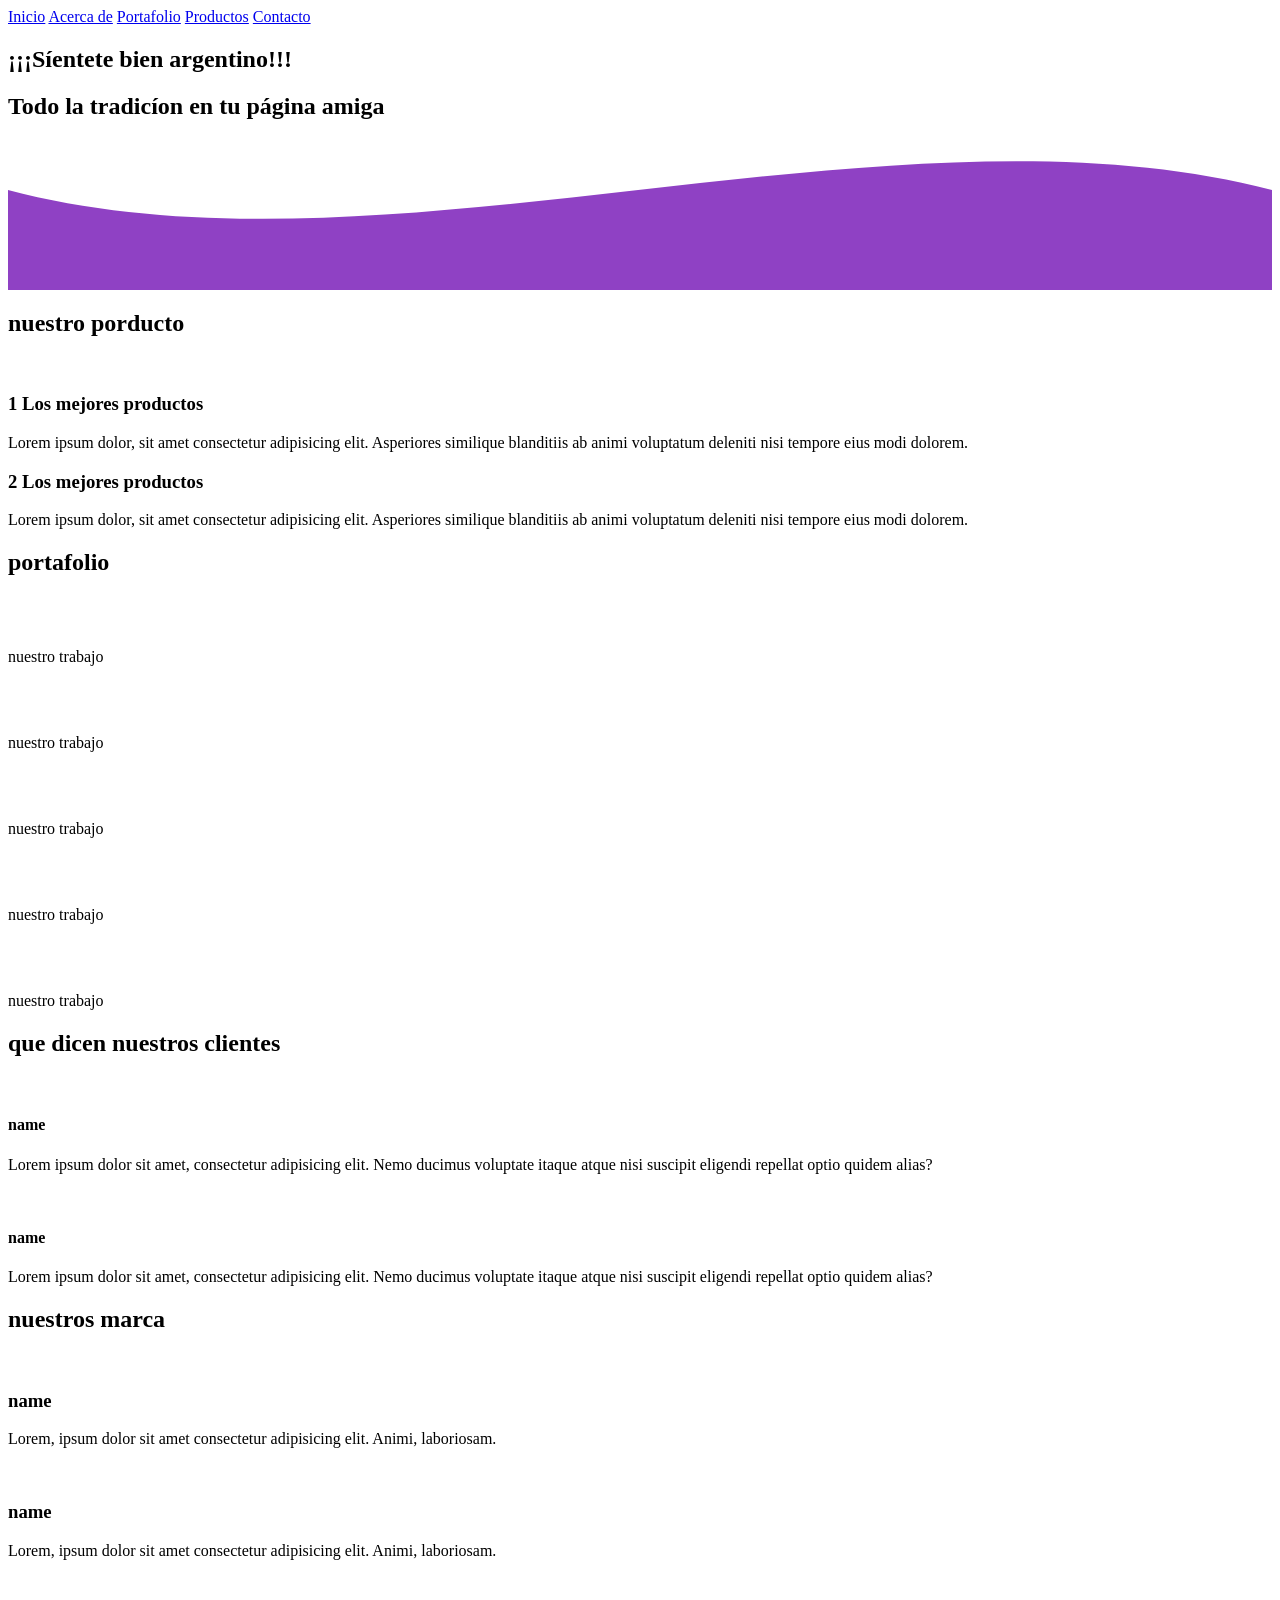
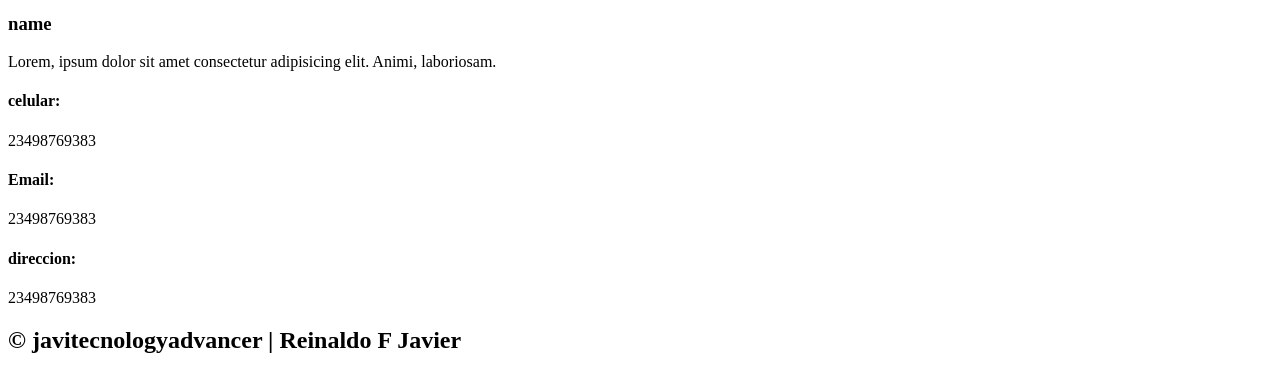
==== index.html @ 9bfe1ba5 "Add files via upload no me funciona el css" ====
<!DOCTYPE html>
<html lang="es">

<head>
    <meta charset="UTF-8">
    <meta http-equiv="X-UA-Compatible" content="IE=edge">
    <meta name="viewport" content="width=device-width, initial-scale=1.0">
    <title> BRENDA WEB </title>
    <link rel="shortcut icon" href="img/favicon-16x16.png" type="image/x-icon">
    <link rel="stylessheet" href="css\estilos.css">
</head>
<body>
    <header>
        <nav>
            <a href="#">Inicio</a>
            <a href="#">Acerca de</a>
            <a href="#">Portafolio</a>
            <a href="#">Productos</a>
            <a href="#">Contacto</a>
        </nav>
        <section class="textos-header">
            <h1>¡¡¡Síentete bien argentino!!!</h1>
            <h2>Todo la tradicíon en tu página amiga</h2>
        </section>
        <div class="wave" style="height: 150px; overflow: hidden;"><svg viewBox="0 0 500 150" preserveAspectRatio="none"
                style="height: 100%; width: 100%;">
                <path d="M0.00,49.98 C149.99,150.00 349.20,-49.98 500.00,49.98 L500.00,150.00 L0.00,150.00 Z"
                    style="stroke: none; fill: rgb(143, 65, 196);"></path>
            </svg></div>
    </header>
    <main>
        <section class="contenedor sobre-nosotros">
            <h2 class="titulo">nuestro porducto</h2>
            <div class="contenedor-sobre-nosotros">
                <img src="img/tradicion.jpg" alt="" class="imagen-about-us">
                <div class="contenido-textos">
                    <h3><span>1</span> Los mejores productos</h3>
                    <p>Lorem ipsum dolor, sit amet consectetur adipisicing elit.
                        Asperiores similique blanditiis ab animi voluptatum deleniti
                        nisi tempore eius modi dolorem.</p>
                    <h3><span>2</span> Los mejores productos</h3>
                    <p>Lorem ipsum dolor, sit amet consectetur adipisicing elit.
                        Asperiores similique blanditiis ab animi voluptatum deleniti
                        nisi tempore eius modi dolorem.</p>
                </div>
            </div>
        </section>
        <section class="portafolio">
            <div class="contenedor">
                <h2 class="titulo">portafolio</h2>
                <div class="galeria-port">
                    <div class="imagen-port">
                        <img src="img/tenta5.jpg" alt="">
                        <div class="hover-galeria">
                            <img src="img/icons8-exactitud.gif" alt="">
                            <p>nuestro trabajo</p>
                        </div>
                    </div>
                    <img src="img/tenta1.jpg" alt="">
                    <div class="hover-galeria">
                        <img src="img/icons8-exactitud.gif" alt="">
                        <p>nuestro trabajo</p>
                    </div>
                </div>
                <img src="img/tenta2.jpg" alt="">
                <div class="hover-galeria">
                    <img src="img/icons8-exactitud.gif" alt="">
                    <p>nuestro trabajo</p>
                </div>
            </div>
            <img src="img/tenta3.jpg" alt="">
            <div class="hover-galeria">
                <img src="img/icons8-exactitud.gif" alt="">
                <p>nuestro trabajo</p>
            </div>
            </div>
            <img src="img/tenta4.jpg" alt="">
            <div class="hover-galeria">
                <img src="img/icons8-exactitud.gif" alt="">
                <p>nuestro trabajo</p>
            </div>
            </div>
            </div>
            </div>
        </section>
        <section class="clientes contenedor">
            <h2 class="titulo">que dicen nuestros clientes</h2>
            <div class="cards">
                <div class="card">
                    <img src="img/gaucha2.jpg" alt="">
                    <div class="contenido-texto-card">
                        <h4>name</h4>
                        <p>Lorem ipsum dolor sit amet, consectetur adipisicing elit.
                            Nemo ducimus voluptate itaque atque nisi suscipit eligendi
                            repellat optio quidem alias?</p>
                    </div>
                </div>
                <div class="card">
                    <img src="img/gauchita.jpg" alt="">
                    <div class="contenido-texto-card">
                        <h4>name</h4>
                        <p>Lorem ipsum dolor sit amet, consectetur adipisicing elit.
                            Nemo ducimus voluptate itaque atque nisi suscipit eligendi
                            repellat optio quidem alias?</p>
                    </div>
                </div>
            </div>
        </section>
        <section class="about-service">
            <div class="contenedor">
                <h2 class="titulo">nuestros marca</h2>
                <div class="producto-cont">
                    <div class="producto-ind">
                        <img src="img/estabueno.jpg" alt="">
                        <h3>name</h3>
                        <p>Lorem, ipsum dolor sit amet consectetur adipisicing elit. Animi, laboriosam.</p>
                    </div>
                    <div class="producto-ind">
                        <img src="img/lindo2.jpg" alt="">
                        <h3>name</h3>
                        <p>Lorem, ipsum dolor sit amet consectetur adipisicing elit. Animi, laboriosam.</p>
                    </div>
                    <div class="producto-ind">
                        <img src="img/lindo.jpg" alt="">
                        <h3>name</h3>
                        <p>Lorem, ipsum dolor sit amet consectetur adipisicing elit. Animi, laboriosam.</p>
                    </div>
                </div>
            </div>

        </section>
    </main>
    <footer>
        <div class="contenedor-footer">
            <div class="content-foo">
                <h4>celular:</h4>
                <p>23498769383</p>
            </div>
            <div class="contenedor-footer">
                <div class="content-foo">
                    <h4>Email:</h4>
                    <p>23498769383</p>
                </div>
                <div class="contenedor-footer">
                    <div class="content-foo">
                        <h4>direccion: </h4>
                        <p>23498769383</p>
                    </div>
                </div>
                <h2 class="titulo-final">&copy; javitecnologyadvancer | Reinaldo F Javier</h2>
    </footer>
</body>

</html>
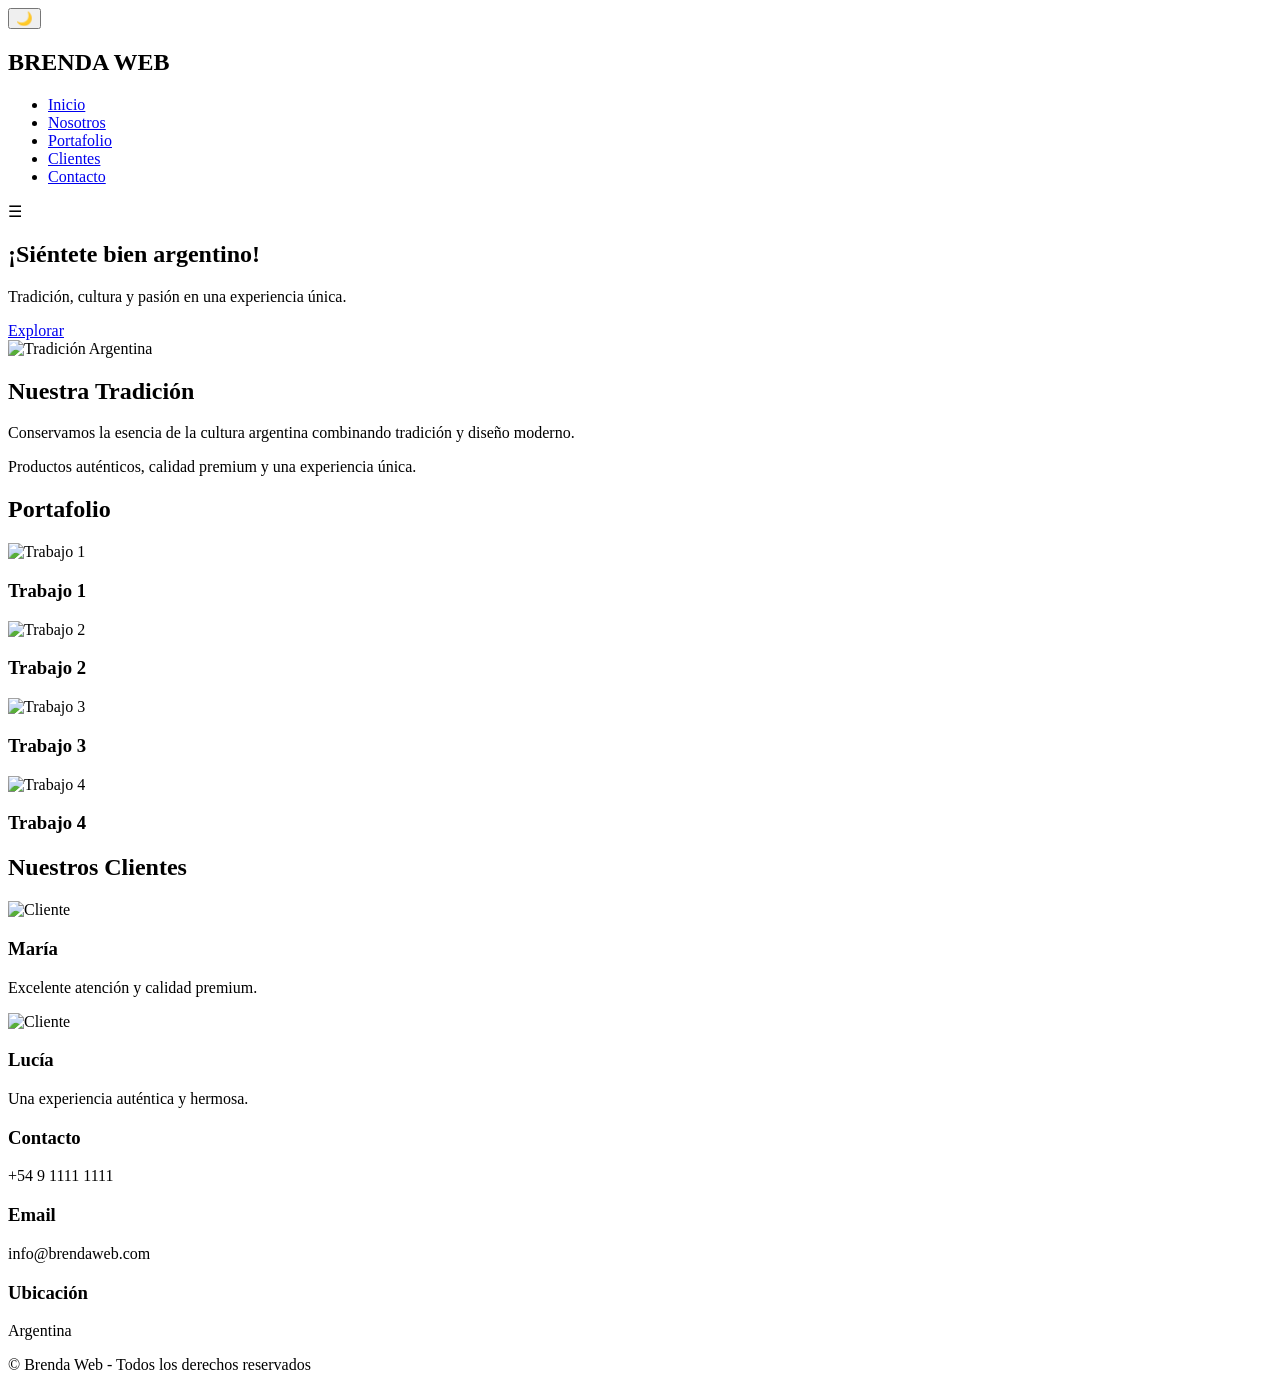
==== commit de16abbf: "Refactor index.html for better structure and mejoras en html Updated HTML structure with modern elem" ====
--- a/index.html
+++ b/index.html
@@ -3,152 +3,239 @@
 
 <head>
     <meta charset="UTF-8">
-    <meta http-equiv="X-UA-Compatible" content="IE=edge">
-    <meta name="viewport" content="width=device-width, initial-scale=1.0">
-    <title> BRENDA WEB </title>
-    <link rel="shortcut icon" href="img/favicon-16x16.png" type="image/x-icon">
-    <link rel="stylessheet" href="css\estilos.css">
+
+    <meta name="viewport"
+          content="width=device-width, initial-scale=1.0">
+
+    <meta name="description"
+          content="Tradición argentina con diseño moderno y experiencia premium">
+
+    <meta name="keywords"
+          content="Argentina, tradición, productos argentinos">
+
+    <meta name="author"
+          content="Brenda Web">
+
+    <title>Brenda Web | Tradición Argentina</title>
+
+    <link rel="stylesheet" href="css/estilos.css">
+
+    <!-- GOOGLE FONTS -->
+    <link rel="preconnect" href="https://fonts.googleapis.com">
+
+    <link rel="preconnect"
+          href="https://fonts.gstatic.com"
+          crossorigin>
+
+    <link href="https://fonts.googleapis.com/css2?family=Poppins:wght@300;400;500;700&display=swap"
+          rel="stylesheet">
 </head>
+
 <body>
-    <header>
-        <nav>
-            <a href="#">Inicio</a>
-            <a href="#">Acerca de</a>
-            <a href="#">Portafolio</a>
-            <a href="#">Productos</a>
-            <a href="#">Contacto</a>
+
+    <!-- BOTON DARK MODE -->
+    <button class="dark-btn" id="darkBtn">
+        🌙
+    </button>
+
+    <!-- HEADER -->
+    <header class="hero">
+
+        <!-- NAV -->
+        <nav class="nav container">
+
+            <h2 class="logo">BRENDA WEB</h2>
+
+            <ul class="nav-links" id="navLinks">
+                <li><a href="#">Inicio</a></li>
+                <li><a href="#">Nosotros</a></li>
+                <li><a href="#">Portafolio</a></li>
+                <li><a href="#">Clientes</a></li>
+                <li><a href="#">Contacto</a></li>
+            </ul>
+
+            <!-- HAMBURGER -->
+            <div class="hamburger" id="hamburger">
+                ☰
+            </div>
+
         </nav>
-        <section class="textos-header">
-            <h1>¡¡¡Síentete bien argentino!!!</h1>
-            <h2>Todo la tradicíon en tu página amiga</h2>
-        </section>
-        <div class="wave" style="height: 150px; overflow: hidden;"><svg viewBox="0 0 500 150" preserveAspectRatio="none"
-                style="height: 100%; width: 100%;">
-                <path d="M0.00,49.98 C149.99,150.00 349.20,-49.98 500.00,49.98 L500.00,150.00 L0.00,150.00 Z"
-                    style="stroke: none; fill: rgb(143, 65, 196);"></path>
-            </svg></div>
+
+        <!-- HERO CONTENT -->
+        <section class="hero-content container">
+
+            <h1>
+                ¡Siéntete bien argentino!
+            </h1>
+
+            <p>
+                Tradición, cultura y pasión en una experiencia única.
+            </p>
+
+            <a href="#" class="btn">
+                Explorar
+            </a>
+
+        </section>
+
     </header>
+
+    <!-- MAIN -->
     <main>
-        <section class="contenedor sobre-nosotros">
-            <h2 class="titulo">nuestro porducto</h2>
-            <div class="contenedor-sobre-nosotros">
-                <img src="img/tradicion.jpg" alt="" class="imagen-about-us">
-                <div class="contenido-textos">
-                    <h3><span>1</span> Los mejores productos</h3>
-                    <p>Lorem ipsum dolor, sit amet consectetur adipisicing elit.
-                        Asperiores similique blanditiis ab animi voluptatum deleniti
-                        nisi tempore eius modi dolorem.</p>
-                    <h3><span>2</span> Los mejores productos</h3>
-                    <p>Lorem ipsum dolor, sit amet consectetur adipisicing elit.
-                        Asperiores similique blanditiis ab animi voluptatum deleniti
-                        nisi tempore eius modi dolorem.</p>
+
+        <!-- SOBRE NOSOTROS -->
+        <section class="about container">
+
+            <div class="about-img">
+                <img src="img/tradicion.jpg"
+                     alt="Tradición Argentina"
+                     loading="lazy">
+            </div>
+
+            <div class="about-text">
+
+                <h2>Nuestra Tradición</h2>
+
+                <p>
+                    Conservamos la esencia de la cultura argentina
+                    combinando tradición y diseño moderno.
+                </p>
+
+                <p>
+                    Productos auténticos, calidad premium y una experiencia única.
+                </p>
+
+            </div>
+
+        </section>
+
+        <!-- PORTAFOLIO -->
+        <section class="portfolio">
+
+            <div class="container">
+
+                <h2 class="section-title">
+                    Portafolio
+                </h2>
+
+                <div class="gallery">
+
+                    <article class="card">
+                        <img src="img/tenta1.jpg"
+                             alt="Trabajo 1"
+                             loading="lazy">
+
+                        <div class="overlay">
+                            <h3>Trabajo 1</h3>
+                        </div>
+                    </article>
+
+                    <article class="card">
+                        <img src="img/tenta2.jpg"
+                             alt="Trabajo 2"
+                             loading="lazy">
+
+                        <div class="overlay">
+                            <h3>Trabajo 2</h3>
+                        </div>
+                    </article>
+
+                    <article class="card">
+                        <img src="img/tenta3.jpg"
+                             alt="Trabajo 3"
+                             loading="lazy">
+
+                        <div class="overlay">
+                            <h3>Trabajo 3</h3>
+                        </div>
+                    </article>
+
+                    <article class="card">
+                        <img src="img/tenta4.jpg"
+                             alt="Trabajo 4"
+                             loading="lazy">
+
+                        <div class="overlay">
+                            <h3>Trabajo 4</h3>
+                        </div>
+                    </article>
+
                 </div>
-            </div>
-        </section>
-        <section class="portafolio">
-            <div class="contenedor">
-                <h2 class="titulo">portafolio</h2>
-                <div class="galeria-port">
-                    <div class="imagen-port">
-                        <img src="img/tenta5.jpg" alt="">
-                        <div class="hover-galeria">
-                            <img src="img/icons8-exactitud.gif" alt="">
-                            <p>nuestro trabajo</p>
-                        </div>
-                    </div>
-                    <img src="img/tenta1.jpg" alt="">
-                    <div class="hover-galeria">
-                        <img src="img/icons8-exactitud.gif" alt="">
-                        <p>nuestro trabajo</p>
-                    </div>
-                </div>
-                <img src="img/tenta2.jpg" alt="">
-                <div class="hover-galeria">
-                    <img src="img/icons8-exactitud.gif" alt="">
-                    <p>nuestro trabajo</p>
-                </div>
-            </div>
-            <img src="img/tenta3.jpg" alt="">
-            <div class="hover-galeria">
-                <img src="img/icons8-exactitud.gif" alt="">
-                <p>nuestro trabajo</p>
-            </div>
-            </div>
-            <img src="img/tenta4.jpg" alt="">
-            <div class="hover-galeria">
-                <img src="img/icons8-exactitud.gif" alt="">
-                <p>nuestro trabajo</p>
-            </div>
-            </div>
-            </div>
-            </div>
-        </section>
-        <section class="clientes contenedor">
-            <h2 class="titulo">que dicen nuestros clientes</h2>
-            <div class="cards">
-                <div class="card">
-                    <img src="img/gaucha2.jpg" alt="">
-                    <div class="contenido-texto-card">
-                        <h4>name</h4>
-                        <p>Lorem ipsum dolor sit amet, consectetur adipisicing elit.
-                            Nemo ducimus voluptate itaque atque nisi suscipit eligendi
-                            repellat optio quidem alias?</p>
-                    </div>
-                </div>
-                <div class="card">
-                    <img src="img/gauchita.jpg" alt="">
-                    <div class="contenido-texto-card">
-                        <h4>name</h4>
-                        <p>Lorem ipsum dolor sit amet, consectetur adipisicing elit.
-                            Nemo ducimus voluptate itaque atque nisi suscipit eligendi
-                            repellat optio quidem alias?</p>
-                    </div>
-                </div>
-            </div>
-        </section>
-        <section class="about-service">
-            <div class="contenedor">
-                <h2 class="titulo">nuestros marca</h2>
-                <div class="producto-cont">
-                    <div class="producto-ind">
-                        <img src="img/estabueno.jpg" alt="">
-                        <h3>name</h3>
-                        <p>Lorem, ipsum dolor sit amet consectetur adipisicing elit. Animi, laboriosam.</p>
-                    </div>
-                    <div class="producto-ind">
-                        <img src="img/lindo2.jpg" alt="">
-                        <h3>name</h3>
-                        <p>Lorem, ipsum dolor sit amet consectetur adipisicing elit. Animi, laboriosam.</p>
-                    </div>
-                    <div class="producto-ind">
-                        <img src="img/lindo.jpg" alt="">
-                        <h3>name</h3>
-                        <p>Lorem, ipsum dolor sit amet consectetur adipisicing elit. Animi, laboriosam.</p>
-                    </div>
-                </div>
-            </div>
-
-        </section>
+
+            </div>
+
+        </section>
+
+        <!-- CLIENTES -->
+        <section class="clients container">
+
+            <h2 class="section-title">
+                Nuestros Clientes
+            </h2>
+
+            <div class="clients-grid">
+
+                <article class="client-card">
+
+                    <img src="img/gaucha2.jpg"
+                         alt="Cliente">
+
+                    <h3>María</h3>
+
+                    <p>
+                        Excelente atención y calidad premium.
+                    </p>
+
+                </article>
+
+                <article class="client-card">
+
+                    <img src="img/gauchita.jpg"
+                         alt="Cliente">
+
+                    <h3>Lucía</h3>
+
+                    <p>
+                        Una experiencia auténtica y hermosa.
+                    </p>
+
+                </article>
+
+            </div>
+
+        </section>
+
     </main>
+
+    <!-- FOOTER -->
     <footer>
-        <div class="contenedor-footer">
-            <div class="content-foo">
-                <h4>celular:</h4>
-                <p>23498769383</p>
-            </div>
-            <div class="contenedor-footer">
-                <div class="content-foo">
-                    <h4>Email:</h4>
-                    <p>23498769383</p>
-                </div>
-                <div class="contenedor-footer">
-                    <div class="content-foo">
-                        <h4>direccion: </h4>
-                        <p>23498769383</p>
-                    </div>
-                </div>
-                <h2 class="titulo-final">&copy; javitecnologyadvancer | Reinaldo F Javier</h2>
+
+        <div class="container footer-content">
+
+            <div>
+                <h3>Contacto</h3>
+                <p>+54 9 1111 1111</p>
+            </div>
+
+            <div>
+                <h3>Email</h3>
+                <p>info@brendaweb.com</p>
+            </div>
+
+            <div>
+                <h3>Ubicación</h3>
+                <p>Argentina</p>
+            </div>
+
+        </div>
+
+        <p class="copy">
+            © Brenda Web - Todos los derechos reservados
+        </p>
+
     </footer>
+
+    <script src="js/app.js"></script>
+
 </body>
-
-</html>+</html>
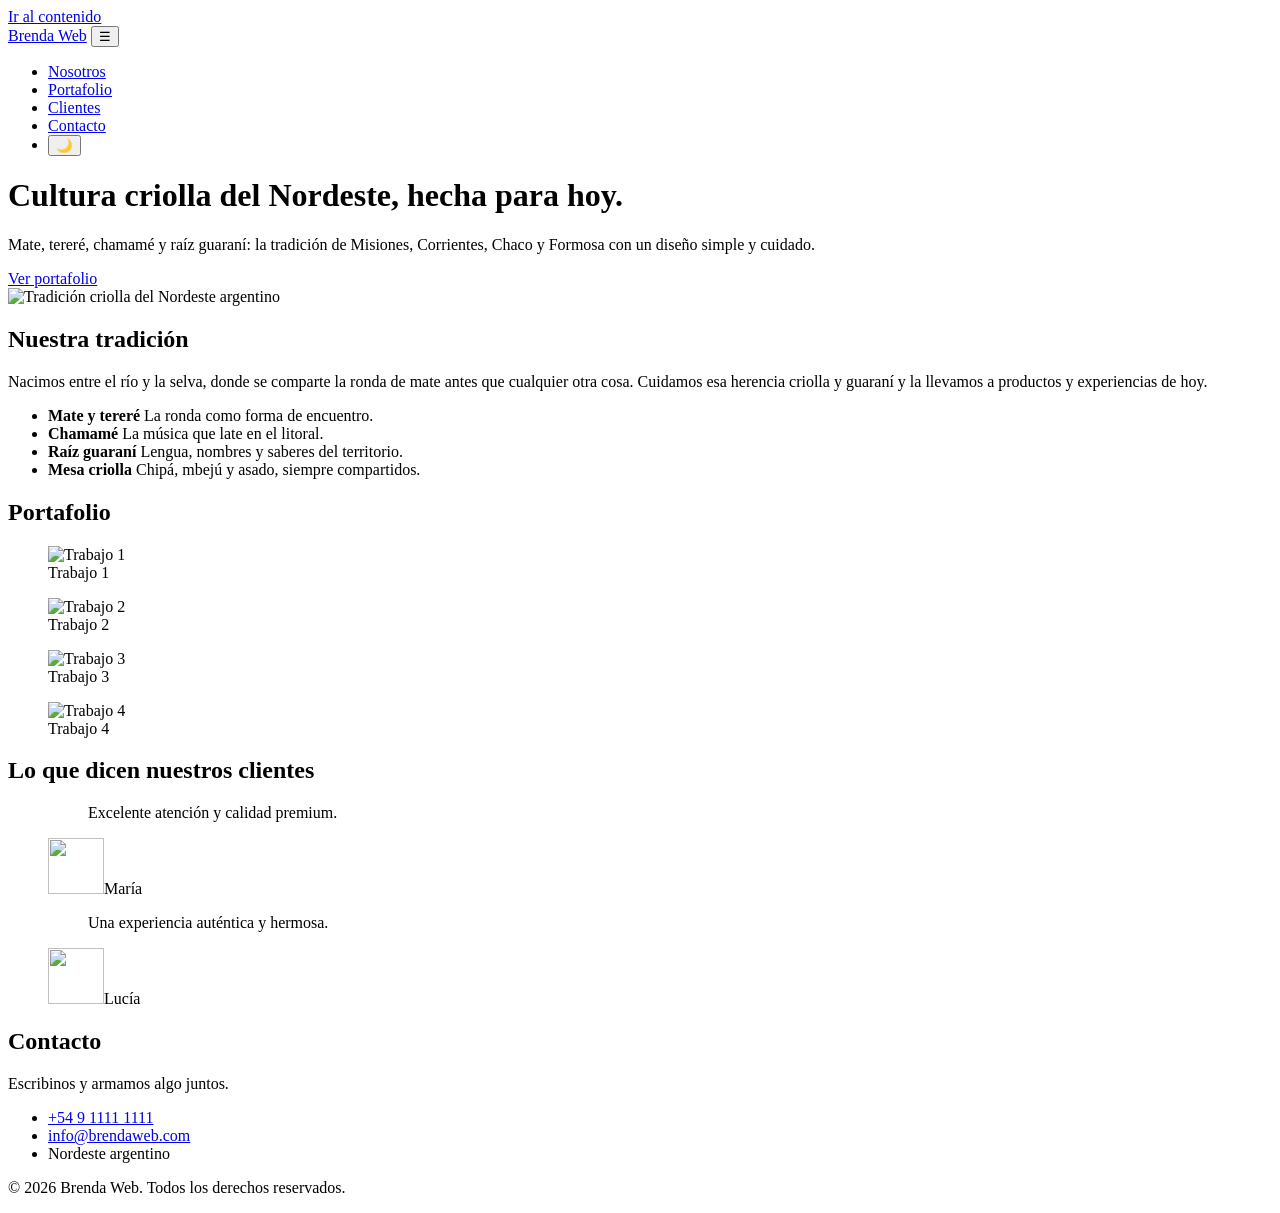
==== commit f1b80cb2: "Revise index.html for new cultural theme - renovacion html Updated the content and structure of the " ====
--- a/index.html
+++ b/index.html
@@ -1,241 +1,102 @@
 <!DOCTYPE html>
-<html lang="es">
+<html lang="es-AR">
+<head>
+  <meta charset="UTF-8">
+  <meta name="viewport" content="width=device-width, initial-scale=1.0">
+  <title>Brenda Web | Cultura criolla del Nordeste argentino</title>
+  <meta name="description" content="Mate, tereré, chamamé y raíz guaraní. Cultura criolla del Nordeste argentino con diseño moderno.">
+  <meta name="author" content="Brenda Web">
+  <meta name="theme-color" content="#1F3B2D">
+  <meta property="og:title" content="Brenda Web | Cultura criolla del Nordeste">
+  <meta property="og:description" content="Mate, tereré, chamamé y raíz guaraní.">
+  <meta property="og:type" content="website">
+  <meta property="og:image" content="img/tradicion.jpg">
+  <link rel="icon" href="data:image/svg+xml,<svg xmlns='http://www.w3.org/2000/svg' viewBox='0 0 100 100'><text y='.9em' font-size='90'>🧉</text></svg>">
+  <link rel="preconnect" href="https://fonts.googleapis.com">
+  <link rel="preconnect" href="https://fonts.gstatic.com" crossorigin>
+  <link href="https://fonts.googleapis.com/css2?family=Work+Sans:wght@400;500;600&family=Young+Serif&display=swap" rel="stylesheet">
+  <link rel="stylesheet" href="css/estilos.css">
+</head>
+<body>
+  <a class="skip" href="#contenido">Ir al contenido</a>
 
-<head>
-    <meta charset="UTF-8">
+  <header class="hero" id="inicio">
+    <nav class="nav container" aria-label="Principal">
+      <a class="logo" href="#inicio">Brenda Web</a>
+      <button class="menu-btn" id="menuBtn" aria-expanded="false" aria-controls="navLinks" aria-label="Abrir menú">☰</button>
+      <ul class="nav-links" id="navLinks">
+        <li><a href="#nosotros">Nosotros</a></li>
+        <li><a href="#portafolio">Portafolio</a></li>
+        <li><a href="#clientes">Clientes</a></li>
+        <li><a href="#contacto">Contacto</a></li>
+        <li><button class="theme-btn" id="themeBtn" aria-label="Cambiar a modo oscuro">🌙</button></li>
+      </ul>
+    </nav>
 
-    <meta name="viewport"
-          content="width=device-width, initial-scale=1.0">
+    <div class="hero-content container">
+      <h1>Cultura criolla del Nordeste, hecha para hoy.</h1>
+      <p>Mate, tereré, chamamé y raíz guaraní: la tradición de Misiones, Corrientes, Chaco y Formosa con un diseño simple y cuidado.</p>
+      <a href="#portafolio" class="btn">Ver portafolio</a>
+    </div>
+  </header>
 
-    <meta name="description"
-          content="Tradición argentina con diseño moderno y experiencia premium">
+  <main id="contenido">
+    <section class="about container" id="nosotros">
+      <img src="img/tradicion.jpg" alt="Tradición criolla del Nordeste argentino" loading="lazy" width="800" height="1000">
+      <div>
+        <h2>Nuestra tradición</h2>
+        <p>Nacimos entre el río y la selva, donde se comparte la ronda de mate antes que cualquier otra cosa. Cuidamos esa herencia criolla y guaraní y la llevamos a productos y experiencias de hoy.</p>
+        <ul class="pillars">
+          <li><strong>Mate y tereré</strong> La ronda como forma de encuentro.</li>
+          <li><strong>Chamamé</strong> La música que late en el litoral.</li>
+          <li><strong>Raíz guaraní</strong> Lengua, nombres y saberes del territorio.</li>
+          <li><strong>Mesa criolla</strong> Chipá, mbejú y asado, siempre compartidos.</li>
+        </ul>
+      </div>
+    </section>
 
-    <meta name="keywords"
-          content="Argentina, tradición, productos argentinos">
+    <section class="portfolio" id="portafolio">
+      <div class="container">
+        <h2>Portafolio</h2>
+        <div class="gallery">
+          <figure><img src="img/tenta1.jpg" alt="Trabajo 1" loading="lazy" width="600" height="750"><figcaption>Trabajo 1</figcaption></figure>
+          <figure><img src="img/tenta2.jpg" alt="Trabajo 2" loading="lazy" width="600" height="750"><figcaption>Trabajo 2</figcaption></figure>
+          <figure><img src="img/tenta3.jpg" alt="Trabajo 3" loading="lazy" width="600" height="750"><figcaption>Trabajo 3</figcaption></figure>
+          <figure><img src="img/tenta4.jpg" alt="Trabajo 4" loading="lazy" width="600" height="750"><figcaption>Trabajo 4</figcaption></figure>
+        </div>
+      </div>
+    </section>
 
-    <meta name="author"
-          content="Brenda Web">
+    <section class="clients container" id="clientes">
+      <h2>Lo que dicen nuestros clientes</h2>
+      <div class="clients-grid">
+        <figure class="quote">
+          <blockquote>Excelente atención y calidad premium.</blockquote>
+          <figcaption><img src="img/gaucha2.jpg" alt="" width="56" height="56" loading="lazy">María</figcaption>
+        </figure>
+        <figure class="quote">
+          <blockquote>Una experiencia auténtica y hermosa.</blockquote>
+          <figcaption><img src="img/gauchita.jpg" alt="" width="56" height="56" loading="lazy">Lucía</figcaption>
+        </figure>
+      </div>
+    </section>
+  </main>
 
-    <title>Brenda Web | Tradición Argentina</title>
+  <footer id="contacto">
+    <div class="container footer-content">
+      <div>
+        <h2>Contacto</h2>
+        <p>Escribinos y armamos algo juntos.</p>
+      </div>
+      <ul>
+        <li><a href="tel:+5491111111111">+54 9 1111 1111</a></li>
+        <li><a href="mailto:info@brendaweb.com">info@brendaweb.com</a></li>
+        <li>Nordeste argentino</li>
+      </ul>
+    </div>
+    <p class="copy">© <span id="year">2026</span> Brenda Web. Todos los derechos reservados.</p>
+  </footer>
 
-    <link rel="stylesheet" href="css/estilos.css">
-
-    <!-- GOOGLE FONTS -->
-    <link rel="preconnect" href="https://fonts.googleapis.com">
-
-    <link rel="preconnect"
-          href="https://fonts.gstatic.com"
-          crossorigin>
-
-    <link href="https://fonts.googleapis.com/css2?family=Poppins:wght@300;400;500;700&display=swap"
-          rel="stylesheet">
-</head>
-
-<body>
-
-    <!-- BOTON DARK MODE -->
-    <button class="dark-btn" id="darkBtn">
-        🌙
-    </button>
-
-    <!-- HEADER -->
-    <header class="hero">
-
-        <!-- NAV -->
-        <nav class="nav container">
-
-            <h2 class="logo">BRENDA WEB</h2>
-
-            <ul class="nav-links" id="navLinks">
-                <li><a href="#">Inicio</a></li>
-                <li><a href="#">Nosotros</a></li>
-                <li><a href="#">Portafolio</a></li>
-                <li><a href="#">Clientes</a></li>
-                <li><a href="#">Contacto</a></li>
-            </ul>
-
-            <!-- HAMBURGER -->
-            <div class="hamburger" id="hamburger">
-                ☰
-            </div>
-
-        </nav>
-
-        <!-- HERO CONTENT -->
-        <section class="hero-content container">
-
-            <h1>
-                ¡Siéntete bien argentino!
-            </h1>
-
-            <p>
-                Tradición, cultura y pasión en una experiencia única.
-            </p>
-
-            <a href="#" class="btn">
-                Explorar
-            </a>
-
-        </section>
-
-    </header>
-
-    <!-- MAIN -->
-    <main>
-
-        <!-- SOBRE NOSOTROS -->
-        <section class="about container">
-
-            <div class="about-img">
-                <img src="img/tradicion.jpg"
-                     alt="Tradición Argentina"
-                     loading="lazy">
-            </div>
-
-            <div class="about-text">
-
-                <h2>Nuestra Tradición</h2>
-
-                <p>
-                    Conservamos la esencia de la cultura argentina
-                    combinando tradición y diseño moderno.
-                </p>
-
-                <p>
-                    Productos auténticos, calidad premium y una experiencia única.
-                </p>
-
-            </div>
-
-        </section>
-
-        <!-- PORTAFOLIO -->
-        <section class="portfolio">
-
-            <div class="container">
-
-                <h2 class="section-title">
-                    Portafolio
-                </h2>
-
-                <div class="gallery">
-
-                    <article class="card">
-                        <img src="img/tenta1.jpg"
-                             alt="Trabajo 1"
-                             loading="lazy">
-
-                        <div class="overlay">
-                            <h3>Trabajo 1</h3>
-                        </div>
-                    </article>
-
-                    <article class="card">
-                        <img src="img/tenta2.jpg"
-                             alt="Trabajo 2"
-                             loading="lazy">
-
-                        <div class="overlay">
-                            <h3>Trabajo 2</h3>
-                        </div>
-                    </article>
-
-                    <article class="card">
-                        <img src="img/tenta3.jpg"
-                             alt="Trabajo 3"
-                             loading="lazy">
-
-                        <div class="overlay">
-                            <h3>Trabajo 3</h3>
-                        </div>
-                    </article>
-
-                    <article class="card">
-                        <img src="img/tenta4.jpg"
-                             alt="Trabajo 4"
-                             loading="lazy">
-
-                        <div class="overlay">
-                            <h3>Trabajo 4</h3>
-                        </div>
-                    </article>
-
-                </div>
-
-            </div>
-
-        </section>
-
-        <!-- CLIENTES -->
-        <section class="clients container">
-
-            <h2 class="section-title">
-                Nuestros Clientes
-            </h2>
-
-            <div class="clients-grid">
-
-                <article class="client-card">
-
-                    <img src="img/gaucha2.jpg"
-                         alt="Cliente">
-
-                    <h3>María</h3>
-
-                    <p>
-                        Excelente atención y calidad premium.
-                    </p>
-
-                </article>
-
-                <article class="client-card">
-
-                    <img src="img/gauchita.jpg"
-                         alt="Cliente">
-
-                    <h3>Lucía</h3>
-
-                    <p>
-                        Una experiencia auténtica y hermosa.
-                    </p>
-
-                </article>
-
-            </div>
-
-        </section>
-
-    </main>
-
-    <!-- FOOTER -->
-    <footer>
-
-        <div class="container footer-content">
-
-            <div>
-                <h3>Contacto</h3>
-                <p>+54 9 1111 1111</p>
-            </div>
-
-            <div>
-                <h3>Email</h3>
-                <p>info@brendaweb.com</p>
-            </div>
-
-            <div>
-                <h3>Ubicación</h3>
-                <p>Argentina</p>
-            </div>
-
-        </div>
-
-        <p class="copy">
-            © Brenda Web - Todos los derechos reservados
-        </p>
-
-    </footer>
-
-    <script src="js/app.js"></script>
-
+  <script src="js/app.js"></script>
 </body>
 </html>
